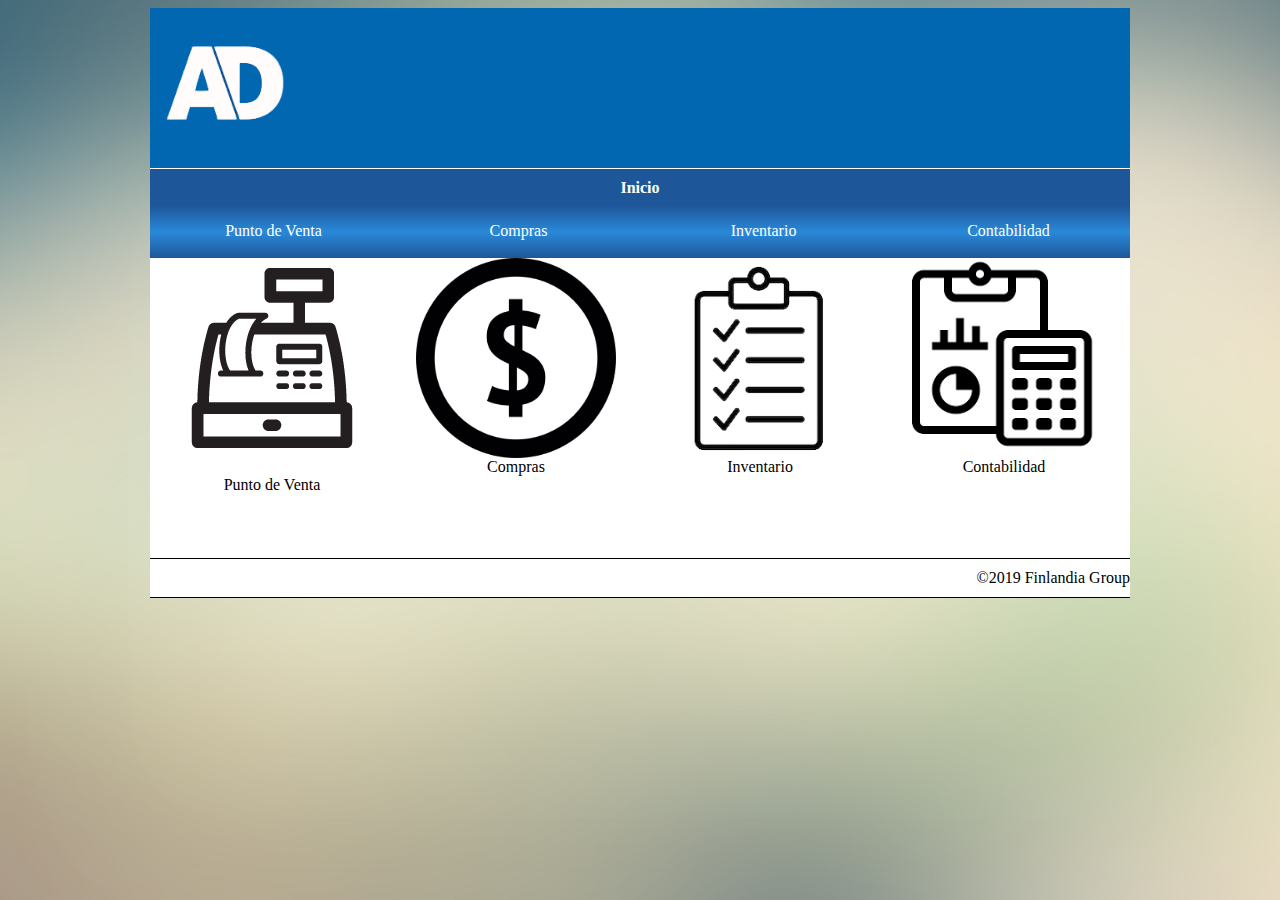
==== index.html @ 59863182 "interesting" ====
<html>

<head>
    <meta charset="UTF-8">
    <link rel="stylesheet" type="text/css" href="css/menu.css" title="style" />
    <title>Advanced Development</title>
</head>

<body>
    <div id="contenido">
        <!--ENCABEZDO-->
        <div id="encabezado">
            <a href="index.html"> <img src="imagenes/advanced_development.png" /> </a>
        </div>
        <!--Subtitulo-->
        <div id="subtitulo"><span>Inicio</span>
        </div>
        <div class="menu">
            <ul class="principal">
                <ul id="pdv">
                    <a href="paginas/puntodeventa.html">
                        <li>Punto de Venta</li>
                    </a>
                    <div id="submenu1">
                        <ul>
                            <li><a href="">Tablero Pedidos</a></li>
                            <li><a href="">Catálogo</a></li>
                            <li><a href="">Configuración</a></li>
                        </ul>
                    </div>
                </ul>
                <ul id="compras">
                    <a href="paginas/compras.html">
                        <li>Compras</li>
                    </a>
                    <div id="submenu2">
                        <ul>
                            <li>Compra</li>
                            <li>Control</li>
                        </ul>
                    </div>
                </ul>
                <ul id="inventario">
                    <a href="paginas/inventario.html">
                        <li>Inventario</li>
                    </a>
                    <div id="submenu3">
                        <ul>
                            <li>Tablero Operaciones</li>
                            <li>Datos Principales</li>
                            <li>Configuración</li>
                        </ul>
                    </div>
                </ul>
                <ul id="contabilidad">
                    <a href="paginas/contabilidad.html">
                        <li>Contabilidad</li>
                    </a>
                    <div id="submenu4">
                        <ul>
                            <li>Ventas</li>
                            <li>Compras</li>
                            <li>Configuración</li>
                        </ul>
                    </div>
                </ul>
            </ul>
        </div>
        <div id="boton">
            <ul id="menu">
                <div id="boton1">
                    <li><a href="paginas/puntodeventa.html">
                            <div class="img"><img src="imagenes/pdv.png" /></div>
                        </a><br />Punto de Venta
                        <div id="subpunto">
                            <ul>
                                <a href="Construccion.html">
                                    <li>Incidencias</li>
                                </a>
                                <a href="Construccion.html">
                                    <li>Historial</li>
                                </a></ul>
                        </div>
                    </li>
                </div>
                <div id="boton2">
                    <li><a href="Construccion.html"><img src="imagenes/dollar.png" /></a><br />Compras
                        <div id="parametro">
                            <ul>
                                <a href="Construccion.html">
                                    <li>Contabilidad</li>
                                </a>
                                <a href="Construccion.html">
                                    <li>Finanza</li>
                                </a></ul>
                        </div>
                    </li>
                </div>
                <div id="boton3">
                    <li><a href="Construccion.html"><img src="imagenes/inventario.png" /></a><br />Inventario
                        <div id="compras">
                            <ul>
                                <a href="Construccion.html">
                                    <li>TPV</li>
                                </a>
                                <a href="Construccion.html">
                                    <li>Historial</li>
                                </a></ul>
                        </div>
                    </li>
                </div>
                <div id="boton4">
                    <li><a href="Construccion.html"><img src="imagenes/contabilidad.png" /></a><br />Contabilidad
                        <div id="almacen">
                            <ul>
                                <a href="Construccion.html">
                                    <li>SKU</li>
                                </a>
                                <a href="Construccion.html">
                                    <li>Pedidos</li>
                                </a></ul>
                        </div>
                    </li>
                </div>
            </ul>
        </div>
        <!--Pie de pagina-->
        <div id="pie">
            ©2019 Finlandia Group
        </div>
    </div>
</body>

</html>
---- css/menu.css ----
body {
    background: url(../imagenes/fondo.jpg);
    background-size: cover;
}

a {
    text-decoration: none;
}

#contenido {
    margin: auto;
    width: 980px;
    height: auto;
    background: white;
}

#encabezado {
    width: 980px;
    height: 160px;
    border-bottom: solid 1px;
    background-color: #0067b0;
}

#encabezado img {
    width: 150px;
    height: 150px;
}

#subtitulo {
    width: 980px;
    margin-top: -1px;
    border-top: solid 1px;
    border-bottom: solid 1px;
    text-align: center;
    padding-top: 10px;
    padding-bottom: 10px;
    background-color: #1e5799;
    color: white;
    font-family: verdana;
    font-weight: 600;
}

#pie {

    border-top: solid 1px;
    border-bottom: solid 1px;
    width: 980px;
    padding: 10px 0 10px 0;
    text-align: right;
}

.principal {
    list-style: none;
    display: flex;
    width: 940px;
    height: 18px;
    margin-left: -41px;
}

.menu {
    width: 978px;
    padding: 1px;
    margin-top: -2px;
    background-image: linear-gradient(#1e5799 0%, #2989d8 50%, #1e5799 100%);
}

.principal li {
    width: 243px;
    height: 35px;
    margin-top: -16px;
    margin-left: -38px;
    display: block;
    text-align: center;
    padding: 15 0 0 0;
    color: white;
    font-family: verdana;
}


#submenu1,
#submenu2,
#submenu3,
#submenu4 {
    position: absolute;
    display: none;
}

#submenu1 ul li,
#submenu2 ul li,
#submenu3 ul li,
#submenu4 ul li {
    width: 245px;
    background-image: linear-gradient(#1e5799, #4a67cd, #1e5799);
    margin-top: 0px;
    margin-left: -40px;
}

#submenu1 a,
#submenu2 a,
#submenu3 a,
#submenu4 a {
    text-decoration: none;
    color: white;
}

#pdv:hover,
#compras:hover,
#inventario:hover,
#contabilidad:hover {
    height: 32px;
    margin-top: -18px;
    padding-top: 19px;
    background-image: linear-gradient(#1e5799 60%, #1d368f 50%, #1e5799 60%);
    cursor: pointer;
    font-weight: 600;

}

#pdv:hover #submenu1,
#compras:hover #submenu2,
#inventario:hover #submenu3,
#contabilidad:hover #submenu4 {
    display: block;
    color: white;
    margin-left: -40px;
}

#submenu1 ul li:hover,
#submenu2 ul li:hover,
#submenu3 ul li:hover,
#submenu4 ul li:hover {
    background-image: linear-gradient(#1e5799 60%, #1d368f 50%, #1e5799 60%);
    text-shadow: 2px 2px black;
    border: solid 1px;
    position: relative absolute;
}

/*ICON*/
#boton {
    height: 300px;
}

.img {
    margin: auto;
}

#boton img {
    width: 200px;
    height: 200px;
}

#boton1,
#boton2,
#boton3,
#boton4 {
    width: 244px;
    float: left;
}

#boton li {
    display: inline-block;
    height: 300px;
}

#boton ul li ul {
    display: none;
}

#menu {
    text-align: center;
    padding: 0px;
    height: 300px;
    margin: 0px;
}

#boton1 img:hover {
    height: 230px;
    width: 230px;
    transition: 0.2s;
}
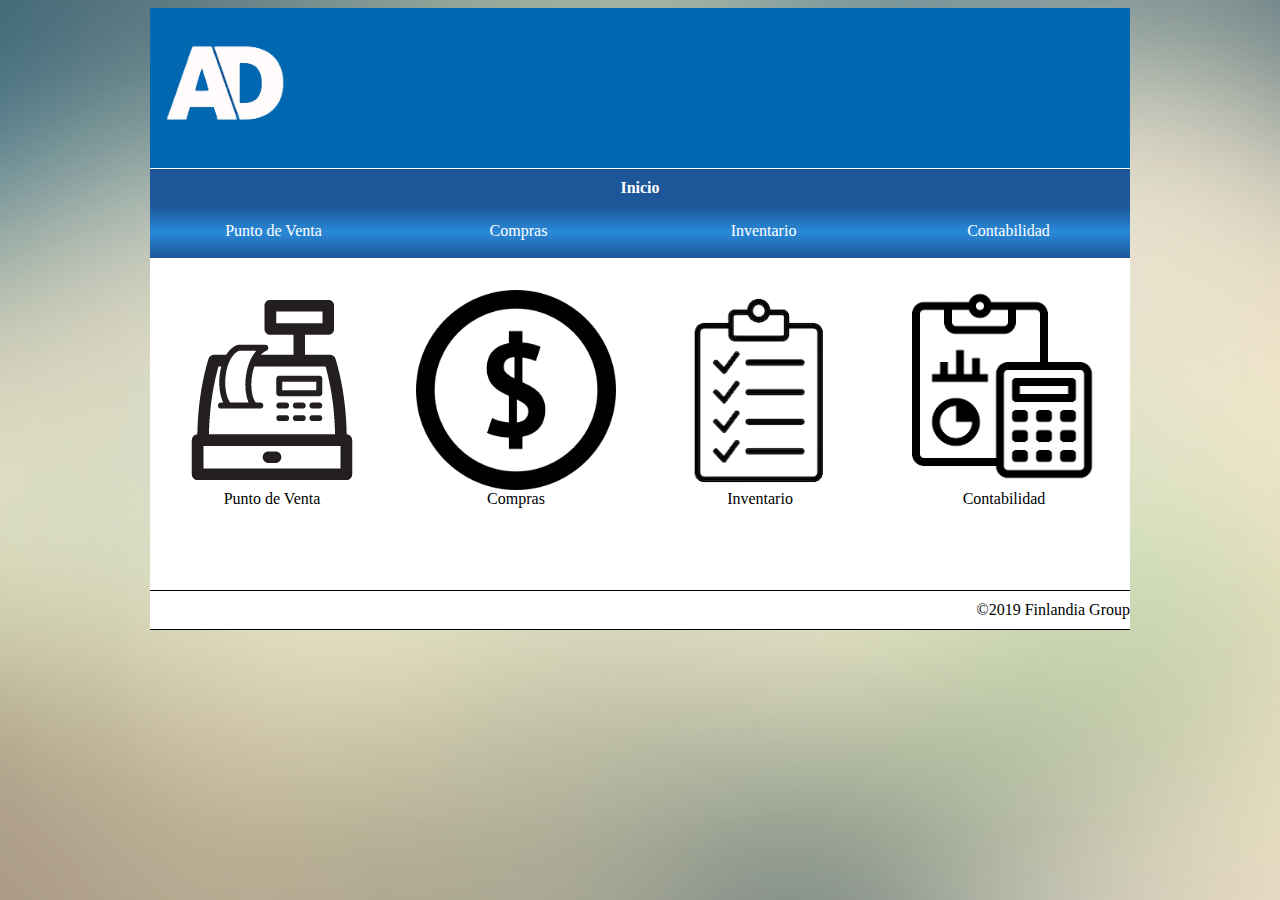
==== commit 9a2c4f33: "1" ====
--- a/index.html
+++ b/index.html
@@ -71,7 +71,7 @@
                 <div id="boton1">
                     <li><a href="paginas/puntodeventa.html">
                             <div class="img"><img src="imagenes/pdv.png" /></div>
-                        </a><br />Punto de Venta
+                        </a>Punto de Venta
                         <div id="subpunto">
                             <ul>
                                 <a href="Construccion.html">
--- a/css/menu.css
+++ b/css/menu.css
@@ -138,6 +138,7 @@
 /*ICON*/
 #boton {
     height: 300px;
+	padding-top:2em;
 }
 
 .img {
@@ -147,6 +148,7 @@
 #boton img {
     width: 200px;
     height: 200px;
+	transition:0.2s;
 }
 
 #boton1,
@@ -173,7 +175,10 @@
     margin: 0px;
 }
 
-#boton1 img:hover {
+#boton1 img:hover,
+#boton2 img:hover,
+#boton3 img:hover,
+#boton4 img:hover {
     height: 230px;
     width: 230px;
     transition: 0.2s;
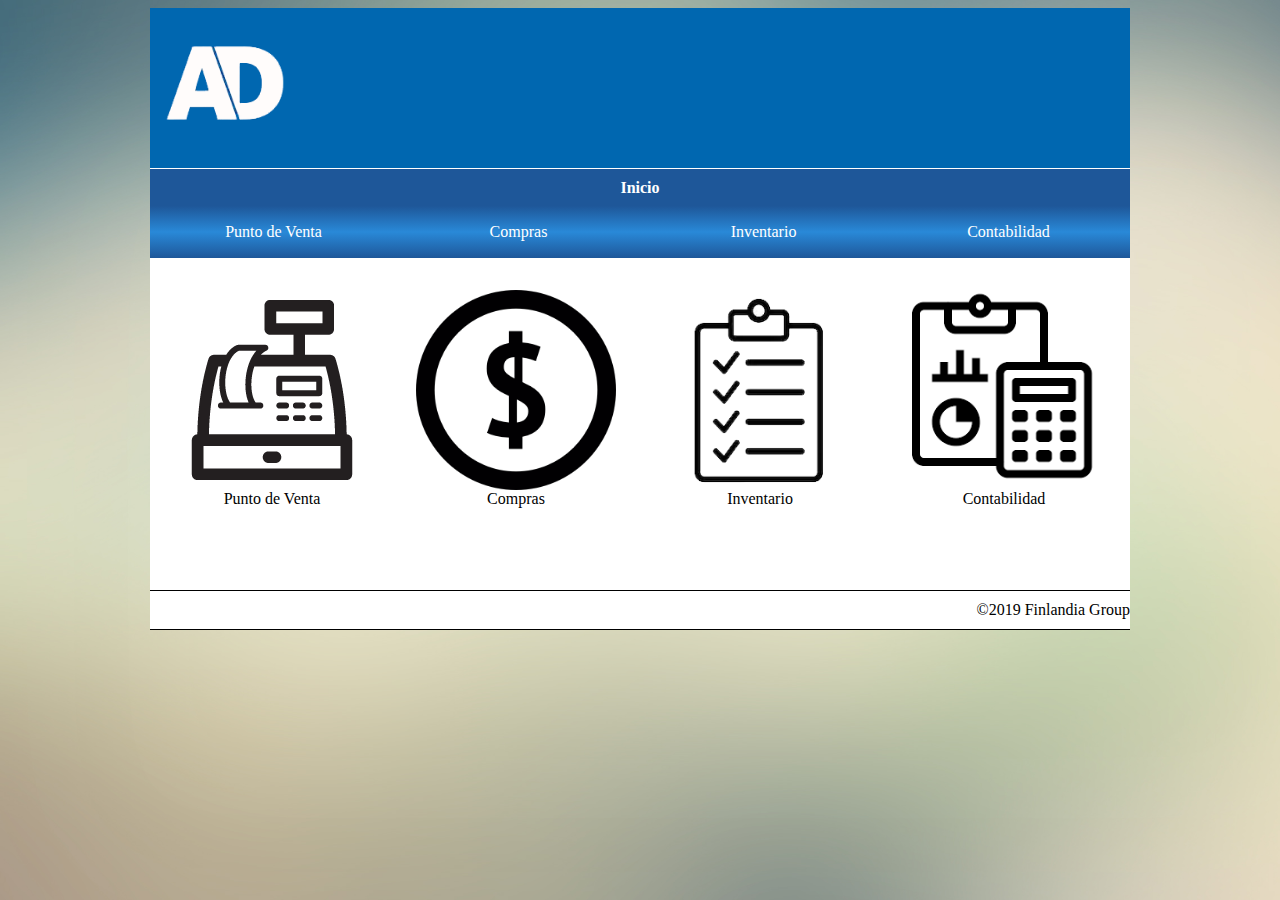
==== commit e22acbb9: "1" ====
--- a/index.html
+++ b/index.html
@@ -84,7 +84,7 @@
                     </li>
                 </div>
                 <div id="boton2">
-                    <li><a href="Construccion.html"><img src="imagenes/dollar.png" /></a><br />Compras
+                    <li><a href="paginas/puntodeventa.html"><img src="imagenes/dollar.png" /></a><br />Compras
                         <div id="parametro">
                             <ul>
                                 <a href="Construccion.html">
@@ -97,7 +97,7 @@
                     </li>
                 </div>
                 <div id="boton3">
-                    <li><a href="Construccion.html"><img src="imagenes/inventario.png" /></a><br />Inventario
+                    <li><a href="paginas/inventario.html"><img src="imagenes/inventario.png" /></a><br />Inventario
                         <div id="compras">
                             <ul>
                                 <a href="Construccion.html">
@@ -110,7 +110,7 @@
                     </li>
                 </div>
                 <div id="boton4">
-                    <li><a href="Construccion.html"><img src="imagenes/contabilidad.png" /></a><br />Contabilidad
+                    <li><a href="paginas/contabilidad.html"><img src="imagenes/contabilidad.png" /></a><br />Contabilidad
                         <div id="almacen">
                             <ul>
                                 <a href="Construccion.html">
--- a/css/menu.css
+++ b/css/menu.css
@@ -63,15 +63,16 @@
     margin-top: -2px;
     background-image: linear-gradient(#1e5799 0%, #2989d8 50%, #1e5799 100%);
 }
+.principal li a{
+  text-decoration: none;  
+}
 
 .principal li {
     width: 243px;
     height: 35px;
-    margin-top: -16px;
     margin-left: -38px;
     display: block;
     text-align: center;
-    padding: 15 0 0 0;
     color: white;
     font-family: verdana;
 }
@@ -91,7 +92,8 @@
 #submenu4 ul li {
     width: 245px;
     background-image: linear-gradient(#1e5799, #4a67cd, #1e5799);
-    margin-top: 0px;
+    margin-top:-1px;
+    padding: 5px 0 5px 0;
     margin-left: -40px;
 }
 
@@ -135,7 +137,6 @@
     position: relative absolute;
 }
 
-/*ICON*/
 #boton {
     height: 300px;
 	padding-top:2em;
